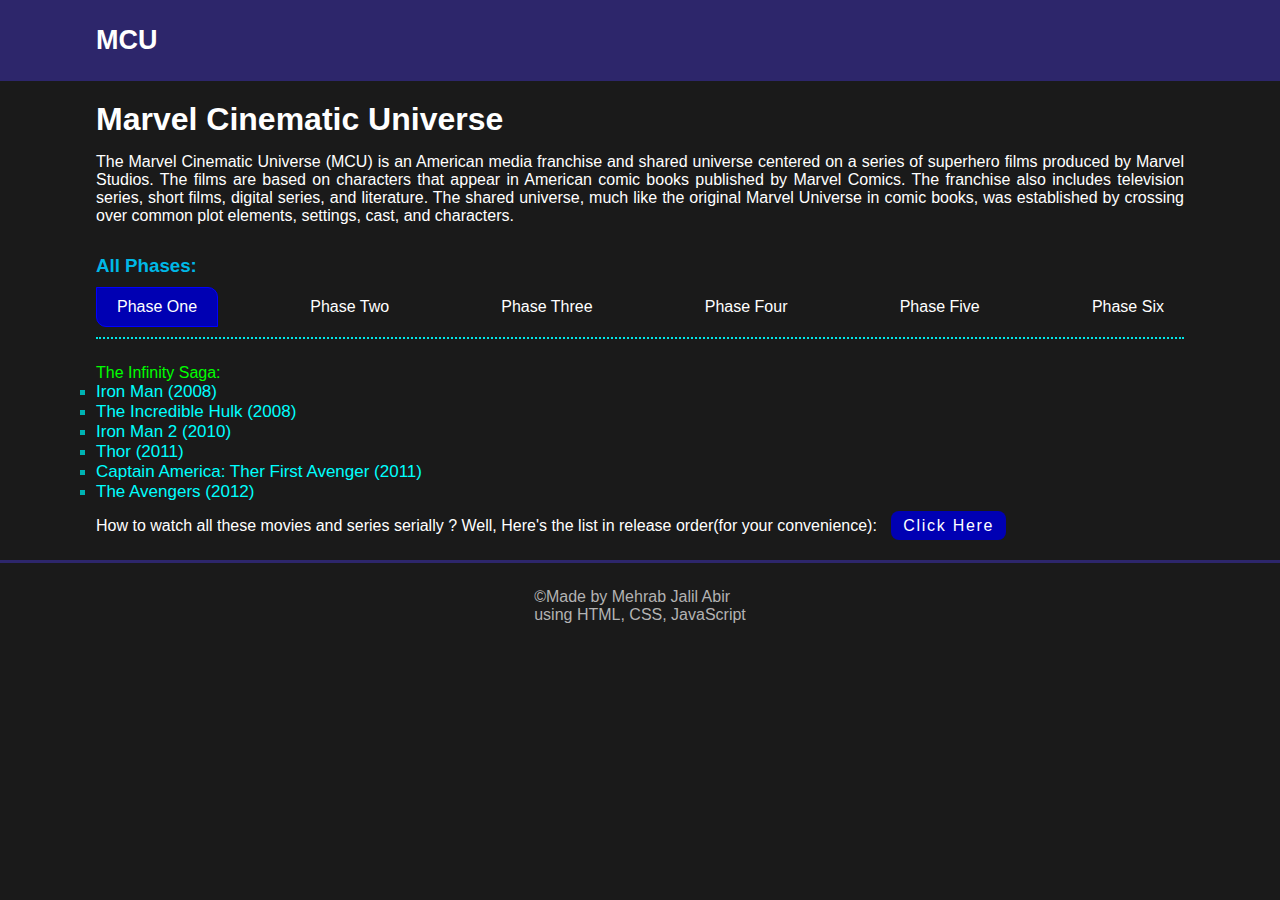
==== index.html @ 7ac5be5f "Add files via upload" ====
<!DOCTYPE html>
<html lang="en">
    <head>
        <meta charset="UTF-8">
        <meta http-equiv="X-UA-Compatible" content="IE=edge">
        <meta name="viewport" content="width=device-width, initial-scale=1.0">
        <title>Marvel Cinematic Universe</title>

        <link rel="stylesheet" href="https://cdn.jsdelivr.net/npm/bootstrap-icons@1.9.1/font/bootstrap-icons.css" integrity="sha384-xeJqLiuOvjUBq3iGOjvSQSIlwrpqjSHXpduPd6rQpuiM3f5/ijby8pCsnbu5S81n" crossorigin="anonymous">

        <link rel="stylesheet" href="style.css">

    </head>

    <body>
        
        <header id="header">
            <div class="container">
                <div class="navbar">
                    <a href="index.html">MCU</a>
                </div>
            </div>
        </header>

    <!-- about mcu -->
    <section id="aboutDetails">
        <div class="container">
            <h1 class="titleAnim">Marvel Cinematic Universe</h1>
                <p>The Marvel Cinematic Universe (MCU) is an American media franchise and shared universe centered on a series of superhero films produced by Marvel Studios. The films are based on characters that appear in American comic books published by Marvel Comics. The franchise also includes television series, short films, digital series, and literature. The shared universe, much like the original Marvel Universe in comic books, was established by crossing over common plot elements, settings, cast, and characters.</p>
        </div>
    </section>
    <!-- about mcu ends -->

    <!-- phases name tabs start -->
    <section id="mcuPhases">
        <div class="container">
            <h3>All Phases:</h3>
            <div class="tabs">
                <div id="tab-1" class="tab-item tab-border">
                    <a href="#tab-1-content">Phase One</a>
                </div>
                <div id="tab-2" class="tab-item">
                    <a href="#tab-2-content">Phase Two</a>
                </div>
                <div id="tab-3" class="tab-item">
                    <a href="#tab-3-content">Phase Three</a>
                </div>
                <div id="tab-4" class="tab-item">
                    <a href="#tab-4-content">Phase Four</a>
                </div>
                <div id="tab-5" class="tab-item">
                    <a href="#tab-5-content">Phase Five</a>
                </div>
                <div id="tab-6" class="tab-item">
                    <a href="#tab-6-content">Phase Six</a>
                </div>
            </div>  
        </div>
    </section>
    <!-- phases name tabs ends -->

    <!-- phases movie name---starts -->
    <section id="phaseMovie">
        <div class="container">
            <div id="tab-1-content" class="tab-content-item show">
                <span style="color:lime;">The Infinity Saga:</span>
                <ul>
                    <li><a href="#">Iron Man (2008)</a></li>
                    <li><a href="#">The Incredible Hulk (2008)</a></li>
                    <li><a href="#">Iron Man 2 (2010)</a></li>
                    <li><a href="#">Thor (2011)</a></li>
                    <li><a href="#">Captain America: Ther First Avenger (2011)</a></li>
                    <li><a href="#">The Avengers (2012)</a></li>
                </ul>
            </div>

            <div id="tab-2-content" class="tab-content-item">
                <span style="color:lime;">The Infinity Saga:</span>
                <ul>
                    <li><a href="#">Iron Man 3 (2013)</a></li>
                    <li><a href="#">Thor: The Dark World (2013) </a></li>
                    <li><a href="#">Captain America: The Winter Soldier (2014)</a></li>
                    <li><a href="#">Guardians Of The Galaxy (2014)</a></li>
                    <li><a href="#">Avengers: Age Of Ultron (2015)</a></li>
                    <li><a href="#">Ant-Man (2015)</a></li>
                </ul>
            </div>

            <div id="tab-3-content" class="tab-content-item">
                <span style="color:lime;">The Infinity Saga:</span>
                <ul>
                    <li><a href="#">Captain America: Civil War (2016)</a></li>
                    <li><a href="#">Doctor Strange (2016)</a></li>
                    <li><a href="#">Guardians Of The Galaxy Vol.2(2017)</a></li>
                    <li><a href="#">Spider-Man: Homecoming (2017)</a></li>
                    <li><a href="#">Thor: Ragnarok (2017)</a></li>
                    <li><a href="#">Black Panther (2018)</a></li>
                    <li><a href="#">Avengers: Infinity War (2018)</a></li>
                    <li><a href="#">Ant-Man and The Wasp (2018)</a></li>
                    <li><a href="#">Captain Marvel (2019)</a></li>
                    <li><a href="#">Avengers: Endgame (2019)</a></li>
                    <li><a href="#">Spider-Man: Far From Home (2019)</a></li>
                </ul>
            </div>

            <div id="tab-4-content" class="tab-content-item">
                <span style="color:lime;">The Multiverse Saga:</span>
                <ul>
                    <li><a href="#">WandaVision Season 1 (2021)- TV Mini Series</a></li>
                    <li><a href="#">The Falcon and The winter Soldier Season 1 (2021)- TV Mini Series</a></li>
                    <li><a href="#">Loki Season 1 (2021)- TV Series</a></li>
                    <li><a href="#">Black Widow (2021)</a></li>
                    <li><a href="#">What If...? Season 1 (2021)- Animated Series</a></li>
                    <li><a href="#">Shang-Chi and The Legend of The Ten Rings (2021)</a></li>
                    <li><a href="#">Eternals (2021)</a></li>
                    <li><a href="#">Hawkeye Season 1 (2021)- TV Mini Series</a></li>
                    <li><a href="#">Spider-Man: No Way Home (2021)</a></li>
                    <li><a href="#">Moon Knight Season 1(2022)- TV Mini Series</a></li>
                    <li><a href="#">Doctor Strange: In The Multiverse of Madness (2022)</a></li>
                    <li><a href="#">Ms. Marvel Season 1 (2022)- TV Mini Series</a></li>
                    <li><a href="#">Thor: Love and Thunder (2022)</a></li>
                    <li><a href="#">I am Groot Season 1 (2022)- Animated Series of Shorts</a></li>
                    <li><a href="#">She-Hulk Season 1 (2022)- Tv Mini Series</a></li>
                    <li><a href="#">Black Panther: Wakanda Forever (2022)</a></li>
                </ul>
            </div>

            <div id="tab-5-content" class="tab-content-item">
                <span style="color:lime;">The Multiverse Saga:</span>
                <h4>Upcoming:</h4>
                <ul>
                    <li><a href="#">Ant-Man and The Wasp: Quantumania (2023)</a></li>
                    <li><a href="#">Secret Invasion Season 1 (2023)- TV Mini Series</a></li>
                    <li><a href="#">Echo Season 1 (2023)- TV Mini Series</a></li>
                    <li><a href="#">Guardians Of The Galaxy Vol.3 (2023)</a></li>
                    <li><a href="#">The Marvels (2023)</a></li>
                    <li><a href="#">Blade (2023)</a></li>
                    <li><a href="#">Iron Heart Season 1 (2023)- TV Mini Series</a></li>
                    <li><a href="#">Agatha: Coven of Chaos Season 1 (2023)- TV Mini Series</a></li>
                    <li><a href="#">Daredevil: Born Again (2024)- TV Series</a></li>
                    <li><a href="#">Captain America: New World Order (2024)</a></li>
                    <li><a href="#">Thunderbolts (2024)</a></li>
                </ul>
            </div>

            <div id="tab-6-content" class="tab-content-item">
                <span style="color:lime;">The Multiverse Saga:</span>
                <h4>Upcoming:</h4>
                <ul>
                    <li><a href="#">Fantastic Four (2024)</a></li>
                    <li><a href="#">Avengers: The Kang Dynasty (2025)</a></li>
                    <li><a href="#">Avengers: Secret Wars (2025)</a></li>
                </ul>
                <span>There are many more upcoming movies and TV series but they are yet to be announced. <br> <br></span>
            </div>

        </div>
    </section>
    <!-- phases movie name---ends -->

    <!-- all movies in release order -->
    <section id="mcuAllMovies">
        <div class="container">
            <p>How to watch all these movies and series serially ? Well, Here's the list in release order(for your convenience): <span class="drop-mcu-list">Click Here</span>
            <div class="mcuList">
                <h3 id="spidys">Watch these movies first or before watching "Spider-Man: No way Home(2021)" if you have not watched them yet:</h3>
                <ul class="spiderMan-films">
                    <li><a href="#">Spider-Man (2002)</a></li>
                    <li><a href="#">Spider-Man 2 (2004)</a></li>
                    <li><a href="#">Spider-Man 3 (2007)</a></li>
                    <li><a href="#">The Amazing Spider-Man (2012)</a></li>
                    <li><a href="#">The Amazing Spider-Man 2 (2014)</a></li>
                    <li><a href="#">Spider-Man: Into the Spider-verse (2018)</a></li>
                </ul>
                <h3 style="margin-bottom: 10px;">Then, Start watching:</h3>
                <ul>
                    <li><a href="#">Iron Man (2008)</a></li>
                    <li><a href="#">The Incredible Hulk (2008)</a></li>
                    <li><a href="#">Iron Man 2 (2010)</a></li>
                    <li><a href="#">Thor (2011)</a></li>
                    <li><a href="#">Captain America: Ther First Avenger (2011)</a></li>
                    <li><a href="#">The Avengers (2012)</a></li>
                    <li><a href="#">Iron Man 3 (2013)</a></li>
                    <li><a href="#">Thor: The Dark World (2013) </a></li>
                    <li><a href="#">Captain America: The Winter Soldier (2014)</a></li>
                    <li><a href="#">Guardians Of The Galaxy (2014)</a></li>
                    <li><a href="#">Avengers: Age Of Ultron (2015)</a></li>
                    <li><a href="#">Ant-Man (2015)</a></li>
                    <li><a href="#">Captain America: Civil War (2016)</a></li>
                    <li><a href="#">Doctor Strange (2016)</a></li>
                    <li><a href="#">Guardians Of The Galaxy Vol.2(2017)</a></li>
                    <li><a href="#">Spider-Man: Homecoming (2017)</a></li>
                    <li><a href="#">Thor: Ragnarok (2017)</a></li>
                    <li><a href="#">Black Panther (2018)</a></li>
                    <li><a href="#">Avengers: Infinity War (2018)</a></li>
                    <li><a href="#">Ant-Man and The Wasp (2018)</a></li>
                    <li><a href="#">Captain Marvel (2019)</a></li>
                    <li><a href="#">Avengers: Endgame (2019)</a></li>
                    <li><a href="#">Spider-Man: Far From Home (2019)</a></li>
                    <li><a href="#">WandaVision Season 1 (2021)- TV Mini Series</a></li>
                    <li><a href="#">The Falcon and The winter Soldier Season 1(2021)- TV Mini Series</a></li>
                    <li><a href="#">Loki Season 1 (2021)- TV Series</a></li>
                    <li><a href="#">Black Widow (2021)</a></li>
                    <li><a href="#">What If...? Season 1 (2021)- Animated Series</a></li>
                    <li><a href="#">Shang-Chi and The Legend of The Ten Rings (2021)</a></li>
                    <li><a href="#">Eternals (2021)</a></li>
                    <li><a href="#">Hawkeye Season 1 (2021)- TV Mini Series</a></li>
                    <li><a href="#">Spider-Man: No Way Home (2021) - <span style="color:white">watch previous Spider-Man films before watching this.</span> <a href="#spidys"  class="note">Go there</a></a></li>
                    <li><a href="#">Moon Knight Season 1 (2022)- TV Mini Series</a></li>
                    <li><a href="#">Doctor Strange: In The Multiverse of Madness (2022)</a></li>
                    <li><a href="#">Ms. Marvel Season 1 (2022)- TV Mini Series</a></li>
                    <li><a href="#">Thor: Love and Thunder (2022)</a></li>
                    <li><a href="#">I am Groot Season 1 (2022)- Animated Series of Shorts</a></li>
                    <li><a href="#">She-Hulk Season 1 (2022)- Tv Mini Series</a></li>
                    <li><a href="#">Black Panther: Wakanda Forever (2022)</a></li>
                    <li><a href="#">Ant-Man and The Wasp: Quantumania (2023)</a></li>
                    <li><a href="#">Secret Invasion Season 1 (2023)- TV Mini Series</a></li>
                    <li><a href="#">Echo Season 1 (2023)- TV Mini Series</a></li>
                    <li><a href="#">Guardians Of The Galaxy Vol.3 (2023)</a></li>
                    <li><a href="#">The Marvels (2023)</a></li>
                    <li><a href="#">Blade (2023)- <span style="color:white">I suggest you to watch marvel's <a href="https://en.wikipedia.org/wiki/Blade_(franchise)" target="_blank" class="note">"Blade Trilogy"</a> before watching this.</span></a></li>
                    <li><a href="#">Iron Heart Season 1 (2023)- TV Mini Series</a></li>
                    <li><a href="#">Agatha: Coven of Chaos Season 1 (2023)- TV Mini Series</a></li>
                    <li><a href="#">Daredevil: Born Again (2024)- TV Series - <span style="color:white;">Before watching this, watch <a href="https://en.wikipedia.org/wiki/Daredevil_(TV_series)" target="_blank" class="note">"Daredevil" season(1-3)</a> which was released on Netflix, you will like it.</span></a></li>
                    <li><a href="#">Captain America: New World Order (2024)</a></li>
                    <li><a href="#">Thunderbolts (2024)</a></li>
                    <li><a href="#">Fantastic Four (2024)- <span style="color:white;">There is a <a href="https://en.wikipedia.org/wiki/Fantastic_Four_in_film" target="_blank" class="note">"Fantastic Four"</a> trilogy (2005,2007,2015), you may watch them</span></a></li>
                    <li><a href="#">Avengers: The Kang Dynasty (2025)</a></li>
                    <li><a href="#">Avengers: Secret Wars (2025)</a></li>
                </ul>
                <span style="color: #ff4d4d;">And upcoming...</span>
            </div>
        </div>
    </section>

    <!-- Footer starts -->
    <footer id="footer">
        <div class="container">
            <span>&copy;Made by Mehrab Jalil Abir <br>using HTML, CSS, JavaScript</span>

            <div class="social-icons">
                <a href="https://www.facebook.com/mehrababir.369" target="_blank">
                    <i class="bi bi-facebook"></i>
                </a>
                <a href="https://www.instagram.com/mehrab_abir_/" target="_blank">
                    <i class="bi bi-instagram"></i>
                </a>
                <a href="#" onclick="alert('Currenty Disable');">
                    <i class="bi bi-twitter"></i>
                </a>
                <a href="https://github.com/M-Abir" target="_blank">
                    <i class="bi bi-github"></i>
                </a>  
            </div>
        </div>
    </footer>

    <script src="script.js"></script>

    </body>
</html>
---- style.css ----
* {
    margin: 0;
    padding: 0;
    box-sizing: border-box;
}
:root{
    --text-color:#ffffff;
    --para-color:#80ffff;
    --link-color: aqua;
    --link-hover: #00cccc;
    --heading-color: #00b8e6;
    /* --body-background: #00001a; */
    --body-background: #1a1a1a;
}
body {
    font-family: Verdana, Geneva, Tahoma, sans-serif;
    background: var(--body-background);
    color: var(--text-color);
}
.container{
    width: 85%;
    margin: auto;
}
@media(max-width:576px){
    .container{
        margin: auto;
    }
}
a {
    text-decoration: none;
    transition: all 0.5s ease;
}

a:hover {
    text-decoration: underline;
    color: var(--link-hover);
}
h3,h4,h5,h6{
    color: var(--heading-color);
}

#header{
    background-color: #2d266b;
    padding: 25px 0px;
    margin-bottom: 20px;
}
#header .container{
    display: flex;
    align-items: flex-start;
    justify-content: space-between;

}
#header .container a{
    text-decoration: none;
    font-size: 27px;
    font-weight: 600;
    color: #ffffff;
}

.titleAnim {
    animation-name: anim;
    animation-duration: 7s;
    animation-iteration-count: infinite;
}

@keyframes anim {
    0% {
        text-shadow: 0px 0px 10px #ff4d4d;
        color: #ff4d4d;
    }

    20% {
        text-shadow: 0px 0px 10px #e580ff;
        color: #e580ff;
    }

    40% {
        text-shadow: 0px 0px 10px yellow;
        color: yellow;
    }

    60% {
        text-shadow: 0px 0px 10px aqua;
        color: aqua;
    }

    80% {
        text-shadow: 0px 0px 10px lime;
        color: lime;
    }

    100% {
        text-shadow: 0px 0px 10px #ff4d4d;
        color: #ff4d4d;
    }
}


#aboutDetails .container {
    display: flex;
    flex-direction: column;
    align-items: flex-start;
}
#aboutDetails .container h1{
    margin-bottom: 15px;
}
#aboutDetails .container{
    text-align: justify;
}

/*MCU Phases tabs*/
#mcuPhases{
    margin-top: 30px;
}
#mcuPhases .container h3{
    margin-bottom: 10px;
}
#mcuPhases .container .tabs{
    /* display: grid;
    grid-template-columns: 1fr 1fr 1fr 1fr 1fr 1fr;
    place-items: center; */
    display: flex;
    flex-direction: row;
    justify-content: space-between;
    align-items: center;
    text-align: center;
    border-bottom: 2px dotted #00e6e6;
    padding-bottom: 10px;
}
#mcuPhases .container .tabs a{
    color: var(--text-color);
    text-decoration: none;
}
#mcuPhases .container .tab-item{ 
    padding: 10px 20px;
    transition: all 0.5s ease;
}
#mcuPhases .container .tab-item:hover{
    background-color: #0000b3;
    border-radius: 0px 10px 0px 10px;
}

/*added to a tab when tab is clicked*/
.tab-border{
    border: 1px solid blue;
    background: #0000b3;
    border-radius: 0px 10px 0px 10px;
}

@media(max-width:576px){
    #mcuPhases .container .tabs{
        flex-direction: column;
        align-items: flex-start;
        border-bottom: none;
    }
}

/*MCU phases tab contents,,,phase movie*/
#phaseMovie{
    padding-top: 25px;
}
#phaseMovie .container .tab-content-item ul{
    display: flex;
    flex-direction: column;
    align-items: flex-start;
    list-style-type: square;
}
#phaseMovie .container .tab-content-item ul li::marker{
    color: #00b3b3;
}
#phaseMovie .container .tab-content-item ul li a{
    text-decoration: none;
    color: var(--link-color);
    font-size: 17px;
}
#phaseMovie .container .tab-content-item ul li a:hover{
    text-decoration: underline;
}

/*hide content of all tabs,,initially*/
#tab-1-content,
#tab-2-content,
#tab-3-content,
#tab-4-content,
#tab-5-content,
#tab-6-content{
    display: none;
}

/* show content when any tab is clicked, first one is always showed by default and it has been given 'show' class*/
.show{
    display: block !important; /*to switch the tabs*/
}

/*MCU all movies list..release order*/

#mcuAllMovies{
    margin-bottom: 25px;
}
#mcuAllMovies .mcuList{
    display: none;
}
.show-mcu-list{
    display: block !important;
    
}
#mcuAllMovies .container p{
    margin-top: 15px;
    margin-bottom: 15px;
}
#mcuAllMovies .mcuList ul{
    list-style-type: number;
    display: flex;
    flex-direction: column;
    align-items: flex-start;
    line-height: 24px;
}
#mcuAllMovies .mcuList .spiderMan-films{
    margin: 15px 0px 20px 0px;
}
#mcuAllMovies .drop-mcu-list{
    background: #0000b3;
    padding: 6px 12px;
    margin-left: 10px;
    border-radius: 8px;
    letter-spacing: 1.7px;
}
#mcuAllMovies .drop-mcu-list:hover{
    background: aqua;
    color: black;
    box-shadow: 0px 0px 15px 4px aqua;
}
#mcuAllMovies h5{
    color: var(--heading-color);
}
#mcuAllMovies .mcuList ul li a{
    color: var(--link-color);
}
#mcuAllMovies .mcuList ul li a:hover{
    text-decoration: underline;
}

#mcuAllMovies .mcuList ul li a.note{
    color: lime;
    text-decoration: underline;
}
#mcuAllMovies .mcuList ul li a.note:hover{
    color: #00cc00;
}

@media(max-width:768px){
    #mcuAllMovies .drop-mcu-list{
        display: inline-block;
        margin-top: 15px;
    }
    #mcuAllMovies .container h3{
        font-size: 15px;
    }
}
/*MCU all movies list..release order...ends*/

/*Footer*/
#footer {
    border-top: 3px solid #2d266b;
    width: 100%;
}

#footer .container {
    display: flex;
    flex-direction: column;
    align-items: center;
    justify-content: center;
    color: #b3b3b3;
    padding: 25px 0px;
}
#footer .container .social-icons{
    display: flex;
    flex-direction: row;
    align-items: center;
    justify-content: center;
    margin-top: 10px;
}
#footer .container .social-icons a{
    margin-right: 25px;
    color: gray;
    font-size: 20px;
}

#footer .container .social-icons a:hover{
    color: var(--link-hover);
}
#footer .container .social-icons a:last-child{
    margin-right: 0px;
}
@media(max-width:576){
    #footer .container .social-icons a{
        font-size: 14px;
    }
}
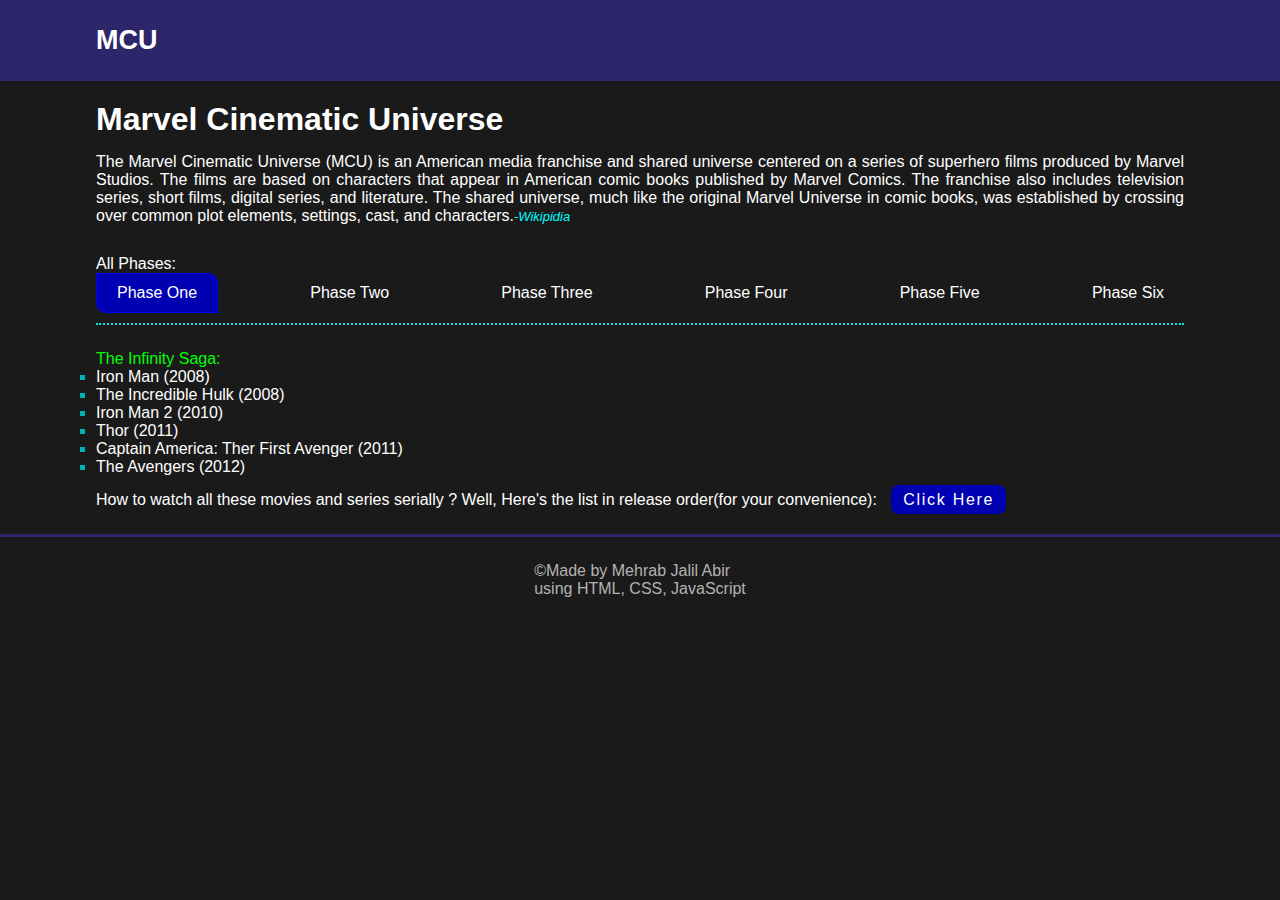
==== commit 07084620: "Update index.html" ====
--- a/index.html
+++ b/index.html
@@ -26,14 +26,14 @@
     <section id="aboutDetails">
         <div class="container">
             <h1 class="titleAnim">Marvel Cinematic Universe</h1>
-                <p>The Marvel Cinematic Universe (MCU) is an American media franchise and shared universe centered on a series of superhero films produced by Marvel Studios. The films are based on characters that appear in American comic books published by Marvel Comics. The franchise also includes television series, short films, digital series, and literature. The shared universe, much like the original Marvel Universe in comic books, was established by crossing over common plot elements, settings, cast, and characters.</p>
+                <p>The Marvel Cinematic Universe (MCU) is an American media franchise and shared universe centered on a series of superhero films produced by Marvel Studios. The films are based on characters that appear in American comic books published by Marvel Comics. The franchise also includes television series, short films, digital series, and literature. The shared universe, much like the original Marvel Universe in comic books, was established by crossing over common plot elements, settings, cast, and characters.<span style="color: aqua;font-size:13px;font-style:italic;">-Wikipidia</span></p>
         </div>
     </section>
     <!-- about mcu ends -->
 
     <!-- phases name tabs start -->
     <section id="mcuPhases">
-        <div class="container">
+        <div class="container"
             <h3>All Phases:</h3>
             <div class="tabs">
                 <div id="tab-1" class="tab-item tab-border">
@@ -65,63 +65,63 @@
             <div id="tab-1-content" class="tab-content-item show">
                 <span style="color:lime;">The Infinity Saga:</span>
                 <ul>
-                    <li><a href="#">Iron Man (2008)</a></li>
-                    <li><a href="#">The Incredible Hulk (2008)</a></li>
-                    <li><a href="#">Iron Man 2 (2010)</a></li>
-                    <li><a href="#">Thor (2011)</a></li>
-                    <li><a href="#">Captain America: Ther First Avenger (2011)</a></li>
-                    <li><a href="#">The Avengers (2012)</a></li>
+                    <li><span>Iron Man (2008)</span></li>
+                    <li><span>The Incredible Hulk (2008)</span></li>
+                    <li><span>Iron Man 2 (2010)</span></li>
+                    <li><span>Thor (2011)</span></li>
+                    <li><span>Captain America: Ther First Avenger (2011)</span></li>
+                    <li><span>The Avengers (2012)</span></li>
                 </ul>
             </div>
 
             <div id="tab-2-content" class="tab-content-item">
                 <span style="color:lime;">The Infinity Saga:</span>
                 <ul>
-                    <li><a href="#">Iron Man 3 (2013)</a></li>
-                    <li><a href="#">Thor: The Dark World (2013) </a></li>
-                    <li><a href="#">Captain America: The Winter Soldier (2014)</a></li>
-                    <li><a href="#">Guardians Of The Galaxy (2014)</a></li>
-                    <li><a href="#">Avengers: Age Of Ultron (2015)</a></li>
-                    <li><a href="#">Ant-Man (2015)</a></li>
+                    <li><span>Iron Man 3 (2013)</span></li>
+                    <li><span>Thor: The Dark World (2013) </span></li>
+                    <li><span>Captain America: The Winter Soldier (2014)</span></li>
+                    <li><span>Guardians Of The Galaxy (2014)</span></li>
+                    <li><span>Avengers: Age Of Ultron (2015)</span></li>
+                    <li><span>Ant-Man (2015)</span></li>
                 </ul>
             </div>
 
             <div id="tab-3-content" class="tab-content-item">
                 <span style="color:lime;">The Infinity Saga:</span>
                 <ul>
-                    <li><a href="#">Captain America: Civil War (2016)</a></li>
-                    <li><a href="#">Doctor Strange (2016)</a></li>
-                    <li><a href="#">Guardians Of The Galaxy Vol.2(2017)</a></li>
-                    <li><a href="#">Spider-Man: Homecoming (2017)</a></li>
-                    <li><a href="#">Thor: Ragnarok (2017)</a></li>
-                    <li><a href="#">Black Panther (2018)</a></li>
-                    <li><a href="#">Avengers: Infinity War (2018)</a></li>
-                    <li><a href="#">Ant-Man and The Wasp (2018)</a></li>
-                    <li><a href="#">Captain Marvel (2019)</a></li>
-                    <li><a href="#">Avengers: Endgame (2019)</a></li>
-                    <li><a href="#">Spider-Man: Far From Home (2019)</a></li>
+                    <li><span>Captain America: Civil War (2016)</span></li>
+                    <li><span>Doctor Strange (2016)</span></li>
+                    <li><span>Guardians Of The Galaxy Vol.2(2017)</span></li>
+                    <li><span>Spider-Man: Homecoming (2017)</span></li>
+                    <li><span>Thor: Ragnarok (2017)</span></li>
+                    <li><span>Black Panther (2018)</span></li>
+                    <li><span>Avengers: Infinity War (2018)</span></li>
+                    <li><span>Ant-Man and The Wasp (2018)</span></li>
+                    <li><span>Captain Marvel (2019)</span></li>
+                    <li><span>Avengers: Endgame (2019)</span></li>
+                    <li><span>Spider-Man: Far From Home (2019)</span></li>
                 </ul>
             </div>
 
             <div id="tab-4-content" class="tab-content-item">
                 <span style="color:lime;">The Multiverse Saga:</span>
                 <ul>
-                    <li><a href="#">WandaVision Season 1 (2021)- TV Mini Series</a></li>
-                    <li><a href="#">The Falcon and The winter Soldier Season 1 (2021)- TV Mini Series</a></li>
-                    <li><a href="#">Loki Season 1 (2021)- TV Series</a></li>
-                    <li><a href="#">Black Widow (2021)</a></li>
-                    <li><a href="#">What If...? Season 1 (2021)- Animated Series</a></li>
-                    <li><a href="#">Shang-Chi and The Legend of The Ten Rings (2021)</a></li>
-                    <li><a href="#">Eternals (2021)</a></li>
-                    <li><a href="#">Hawkeye Season 1 (2021)- TV Mini Series</a></li>
-                    <li><a href="#">Spider-Man: No Way Home (2021)</a></li>
-                    <li><a href="#">Moon Knight Season 1(2022)- TV Mini Series</a></li>
-                    <li><a href="#">Doctor Strange: In The Multiverse of Madness (2022)</a></li>
-                    <li><a href="#">Ms. Marvel Season 1 (2022)- TV Mini Series</a></li>
-                    <li><a href="#">Thor: Love and Thunder (2022)</a></li>
-                    <li><a href="#">I am Groot Season 1 (2022)- Animated Series of Shorts</a></li>
-                    <li><a href="#">She-Hulk Season 1 (2022)- Tv Mini Series</a></li>
-                    <li><a href="#">Black Panther: Wakanda Forever (2022)</a></li>
+                    <li><span>WandaVision Season 1 (2021)- TV Mini Series</span></li>
+                    <li><span>The Falcon and The winter Soldier Season 1 (2021)- TV Mini Series</span></li>
+                    <li><span>Loki Season 1 (2021)- TV Series</span></li>
+                    <li><span>Black Widow (2021)</span></li>
+                    <li><span>What If...? Season 1 (2021)- Animated Series</span></li>
+                    <li><span>Shang-Chi and The Legend of The Ten Rings (2021)</span></li>
+                    <li><span>Eternals (2021)</span></li>
+                    <li><span>Hawkeye Season 1 (2021)- TV Mini Series</span></li>
+                    <li><span>Spider-Man: No Way Home (2021)</span></li>
+                    <li><span>Moon Knight Season 1(2022)- TV Mini Series</span></li>
+                    <li><span>Doctor Strange: In The Multiverse of Madness (2022)</span></li>
+                    <li><span>Ms. Marvel Season 1 (2022)- TV Mini Series</span></li>
+                    <li><span>Thor: Love and Thunder (2022)</span></li>
+                    <li><span>I am Groot Season 1 (2022)- Animated Series of Shorts</span></li>
+                    <li><span>She-Hulk Season 1 (2022)- Tv Mini Series</span></li>
+                    <li><span>Black Panther: Wakanda Forever (2022)</span></li>
                 </ul>
             </div>
 
@@ -129,17 +129,17 @@
                 <span style="color:lime;">The Multiverse Saga:</span>
                 <h4>Upcoming:</h4>
                 <ul>
-                    <li><a href="#">Ant-Man and The Wasp: Quantumania (2023)</a></li>
-                    <li><a href="#">Secret Invasion Season 1 (2023)- TV Mini Series</a></li>
-                    <li><a href="#">Echo Season 1 (2023)- TV Mini Series</a></li>
-                    <li><a href="#">Guardians Of The Galaxy Vol.3 (2023)</a></li>
-                    <li><a href="#">The Marvels (2023)</a></li>
-                    <li><a href="#">Blade (2023)</a></li>
-                    <li><a href="#">Iron Heart Season 1 (2023)- TV Mini Series</a></li>
-                    <li><a href="#">Agatha: Coven of Chaos Season 1 (2023)- TV Mini Series</a></li>
-                    <li><a href="#">Daredevil: Born Again (2024)- TV Series</a></li>
-                    <li><a href="#">Captain America: New World Order (2024)</a></li>
-                    <li><a href="#">Thunderbolts (2024)</a></li>
+                    <li><span>Ant-Man and The Wasp: Quantumania (2023)</span></li>
+                    <li><span>Secret Invasion Season 1 (2023)- TV Mini Series</span></li>
+                    <li><span>Echo Season 1 (2023)- TV Mini Series</span></li>
+                    <li><span>Guardians Of The Galaxy Vol.3 (2023)</span></li>
+                    <li><span>The Marvels (2023)</span></li>
+                    <li><span>Blade (2023)</span></li>
+                    <li><span>Iron Heart Season 1 (2023)- TV Mini Series</span></li>
+                    <li><span>Agatha: Coven of Chaos Season 1 (2023)- TV Mini Series</span></li>
+                    <li><span>Daredevil: Born Again (2024)- TV Series</span></li>
+                    <li><span>Captain America: New World Order (2024)</span></li>
+                    <li><span>Thunderbolts (2024)</span></li>
                 </ul>
             </div>
 
@@ -147,9 +147,9 @@
                 <span style="color:lime;">The Multiverse Saga:</span>
                 <h4>Upcoming:</h4>
                 <ul>
-                    <li><a href="#">Fantastic Four (2024)</a></li>
-                    <li><a href="#">Avengers: The Kang Dynasty (2025)</a></li>
-                    <li><a href="#">Avengers: Secret Wars (2025)</a></li>
+                    <li><span>Fantastic Four (2024)</span></li>
+                    <li><span>Avengers: The Kang Dynasty (2025)</span></li>
+                    <li><span>Avengers: Secret Wars (2025)</span></li>
                 </ul>
                 <span>There are many more upcoming movies and TV series but they are yet to be announced. <br> <br></span>
             </div>
@@ -165,68 +165,68 @@
             <div class="mcuList">
                 <h3 id="spidys">Watch these movies first or before watching "Spider-Man: No way Home(2021)" if you have not watched them yet:</h3>
                 <ul class="spiderMan-films">
-                    <li><a href="#">Spider-Man (2002)</a></li>
-                    <li><a href="#">Spider-Man 2 (2004)</a></li>
-                    <li><a href="#">Spider-Man 3 (2007)</a></li>
-                    <li><a href="#">The Amazing Spider-Man (2012)</a></li>
-                    <li><a href="#">The Amazing Spider-Man 2 (2014)</a></li>
-                    <li><a href="#">Spider-Man: Into the Spider-verse (2018)</a></li>
+                    <li><span>Spider-Man (2002)</span></li>
+                    <li><span>Spider-Man 2 (2004)</span></li>
+                    <li><span>Spider-Man 3 (2007)</span></li>
+                    <li><span>The Amazing Spider-Man (2012)</span></li>
+                    <li><span>The Amazing Spider-Man 2 (2014)</span></li>
+                    <li><span>Spider-Man: Into the Spider-verse (2018)</span></li>
                 </ul>
                 <h3 style="margin-bottom: 10px;">Then, Start watching:</h3>
                 <ul>
-                    <li><a href="#">Iron Man (2008)</a></li>
-                    <li><a href="#">The Incredible Hulk (2008)</a></li>
-                    <li><a href="#">Iron Man 2 (2010)</a></li>
-                    <li><a href="#">Thor (2011)</a></li>
-                    <li><a href="#">Captain America: Ther First Avenger (2011)</a></li>
-                    <li><a href="#">The Avengers (2012)</a></li>
-                    <li><a href="#">Iron Man 3 (2013)</a></li>
-                    <li><a href="#">Thor: The Dark World (2013) </a></li>
-                    <li><a href="#">Captain America: The Winter Soldier (2014)</a></li>
-                    <li><a href="#">Guardians Of The Galaxy (2014)</a></li>
-                    <li><a href="#">Avengers: Age Of Ultron (2015)</a></li>
-                    <li><a href="#">Ant-Man (2015)</a></li>
-                    <li><a href="#">Captain America: Civil War (2016)</a></li>
-                    <li><a href="#">Doctor Strange (2016)</a></li>
-                    <li><a href="#">Guardians Of The Galaxy Vol.2(2017)</a></li>
-                    <li><a href="#">Spider-Man: Homecoming (2017)</a></li>
-                    <li><a href="#">Thor: Ragnarok (2017)</a></li>
-                    <li><a href="#">Black Panther (2018)</a></li>
-                    <li><a href="#">Avengers: Infinity War (2018)</a></li>
-                    <li><a href="#">Ant-Man and The Wasp (2018)</a></li>
-                    <li><a href="#">Captain Marvel (2019)</a></li>
-                    <li><a href="#">Avengers: Endgame (2019)</a></li>
-                    <li><a href="#">Spider-Man: Far From Home (2019)</a></li>
-                    <li><a href="#">WandaVision Season 1 (2021)- TV Mini Series</a></li>
-                    <li><a href="#">The Falcon and The winter Soldier Season 1(2021)- TV Mini Series</a></li>
-                    <li><a href="#">Loki Season 1 (2021)- TV Series</a></li>
-                    <li><a href="#">Black Widow (2021)</a></li>
-                    <li><a href="#">What If...? Season 1 (2021)- Animated Series</a></li>
-                    <li><a href="#">Shang-Chi and The Legend of The Ten Rings (2021)</a></li>
-                    <li><a href="#">Eternals (2021)</a></li>
-                    <li><a href="#">Hawkeye Season 1 (2021)- TV Mini Series</a></li>
-                    <li><a href="#">Spider-Man: No Way Home (2021) - <span style="color:white">watch previous Spider-Man films before watching this.</span> <a href="#spidys"  class="note">Go there</a></a></li>
-                    <li><a href="#">Moon Knight Season 1 (2022)- TV Mini Series</a></li>
-                    <li><a href="#">Doctor Strange: In The Multiverse of Madness (2022)</a></li>
-                    <li><a href="#">Ms. Marvel Season 1 (2022)- TV Mini Series</a></li>
-                    <li><a href="#">Thor: Love and Thunder (2022)</a></li>
-                    <li><a href="#">I am Groot Season 1 (2022)- Animated Series of Shorts</a></li>
-                    <li><a href="#">She-Hulk Season 1 (2022)- Tv Mini Series</a></li>
-                    <li><a href="#">Black Panther: Wakanda Forever (2022)</a></li>
-                    <li><a href="#">Ant-Man and The Wasp: Quantumania (2023)</a></li>
-                    <li><a href="#">Secret Invasion Season 1 (2023)- TV Mini Series</a></li>
-                    <li><a href="#">Echo Season 1 (2023)- TV Mini Series</a></li>
-                    <li><a href="#">Guardians Of The Galaxy Vol.3 (2023)</a></li>
-                    <li><a href="#">The Marvels (2023)</a></li>
-                    <li><a href="#">Blade (2023)- <span style="color:white">I suggest you to watch marvel's <a href="https://en.wikipedia.org/wiki/Blade_(franchise)" target="_blank" class="note">"Blade Trilogy"</a> before watching this.</span></a></li>
-                    <li><a href="#">Iron Heart Season 1 (2023)- TV Mini Series</a></li>
-                    <li><a href="#">Agatha: Coven of Chaos Season 1 (2023)- TV Mini Series</a></li>
-                    <li><a href="#">Daredevil: Born Again (2024)- TV Series - <span style="color:white;">Before watching this, watch <a href="https://en.wikipedia.org/wiki/Daredevil_(TV_series)" target="_blank" class="note">"Daredevil" season(1-3)</a> which was released on Netflix, you will like it.</span></a></li>
-                    <li><a href="#">Captain America: New World Order (2024)</a></li>
-                    <li><a href="#">Thunderbolts (2024)</a></li>
-                    <li><a href="#">Fantastic Four (2024)- <span style="color:white;">There is a <a href="https://en.wikipedia.org/wiki/Fantastic_Four_in_film" target="_blank" class="note">"Fantastic Four"</a> trilogy (2005,2007,2015), you may watch them</span></a></li>
-                    <li><a href="#">Avengers: The Kang Dynasty (2025)</a></li>
-                    <li><a href="#">Avengers: Secret Wars (2025)</a></li>
+                    <li><span>Iron Man (2008)</span></li>
+                    <li><span>The Incredible Hulk (2008)</span></li>
+                    <li><span>Iron Man 2 (2010)</span></li>
+                    <li><span>Thor (2011)</span></li>
+                    <li><span>Captain America: Ther First Avenger (2011)</span></li>
+                    <li><span>The Avengers (2012)</span></li>
+                    <li><span>Iron Man 3 (2013)</span></li>
+                    <li><span>Thor: The Dark World (2013) </span></li>
+                    <li><span>Captain America: The Winter Soldier (2014)</span></li>
+                    <li><span>Guardians Of The Galaxy (2014)</span></li>
+                    <li><span>Avengers: Age Of Ultron (2015)</span></li>
+                    <li><span>Ant-Man (2015)</span></li>
+                    <li><span>Captain America: Civil War (2016)</span></li>
+                    <li><span>Doctor Strange (2016)</span></li>
+                    <li><span>Guardians Of The Galaxy Vol.2(2017)</span></li>
+                    <li><span>Spider-Man: Homecoming (2017)</span></li>
+                    <li><span>Thor: Ragnarok (2017)</span></li>
+                    <li><span>Black Panther (2018)</span></li>
+                    <li><span>Avengers: Infinity War (2018)</span></li>
+                    <li><span>Ant-Man and The Wasp (2018)</span></li>
+                    <li><span>Captain Marvel (2019)</span></li>
+                    <li><span>Avengers: Endgame (2019)</span></li>
+                    <li><span>Spider-Man: Far From Home (2019)</span></li>
+                    <li><span>WandaVision Season 1 (2021)- TV Mini Series</span></li>
+                    <li><span>The Falcon and The winter Soldier Season 1(2021)- TV Mini Series</span></li>
+                    <li><span>Loki Season 1 (2021)- TV Series</span></li>
+                    <li><span>Black Widow (2021)</span></li>
+                    <li><span>What If...? Season 1 (2021)- Animated Series</span></li>
+                    <li><span>Shang-Chi and The Legend of The Ten Rings (2021)</span></li>
+                    <li><span>Eternals (2021)</span></li>
+                    <li><span>Hawkeye Season 1 (2021)- TV Mini Series</span></li>
+                    <li><span>Spider-Man: No Way Home (2021) - <span style="color:white">watch previous Spider-Man films before watching this.</span> <a href="#spidys"  class="note">Go there</a></span></li>
+                    <li><span>Moon Knight Season 1 (2022)- TV Mini Series</span></li>
+                    <li><span>Doctor Strange: In The Multiverse of Madness (2022)</span></li>
+                    <li><span>Ms. Marvel Season 1 (2022)- TV Mini Series</span></li>
+                    <li><span>Thor: Love and Thunder (2022)</span></li>
+                    <li><span>I am Groot Season 1 (2022)- Animated Series of Shorts</span></li>
+                    <li><span>She-Hulk Season 1 (2022)- Tv Mini Series</span></li>
+                    <li><span>Black Panther: Wakanda Forever (2022)</span></li>
+                    <li><span>Ant-Man and The Wasp: Quantumania (2023)</span></li>
+                    <li><span>Secret Invasion Season 1 (2023)- TV Mini Series</span></li>
+                    <li><span>Echo Season 1 (2023)- TV Mini Series</span></li>
+                    <li><span>Guardians Of The Galaxy Vol.3 (2023)</span></li>
+                    <li><span>The Marvels (2023)</span></li>
+                    <li><span>Blade (2023)- <span style="color:white">I suggest you to watch marvel's <a href="https://en.wikipedia.org/wiki/Blade_(franchise)" target="_blank" class="note">"Blade Trilogy"</a> before watching this.</span></span></li>
+                    <li><span>Iron Heart Season 1 (2023)- TV Mini Series</span></li>
+                    <li><span>Agatha: Coven of Chaos Season 1 (2023)- TV Mini Series</span></li>
+                    <li><span>Daredevil: Born Again (2024)- TV Series - <span style="color:white;">Before watching this, watch <a href="https://en.wikipedia.org/wiki/Daredevil_(TV_series)" target="_blank" class="note">"Daredevil" season(1-3)</a> which was released on Netflix, you will like it.</span></span></li>
+                    <li><span>Captain America: New World Order (2024)</span></li>
+                    <li><span>Thunderbolts (2024)</span></li>
+                    <li><span>Fantastic Four (2024)- <span style="color:white;">There is a <a href="https://en.wikipedia.org/wiki/Fantastic_Four_in_film" target="_blank" class="note">"Fantastic Four"</a> trilogy (2005,2007,2015), you may watch them</span></span></li>
+                    <li><span>Avengers: The Kang Dynasty (2025)</span></li>
+                    <li><span>Avengers: Secret Wars (2025)</span></li>
                 </ul>
                 <span style="color: #ff4d4d;">And upcoming...</span>
             </div>
@@ -258,4 +258,4 @@
     <script src="script.js"></script>
 
     </body>
-</html>+</html>
